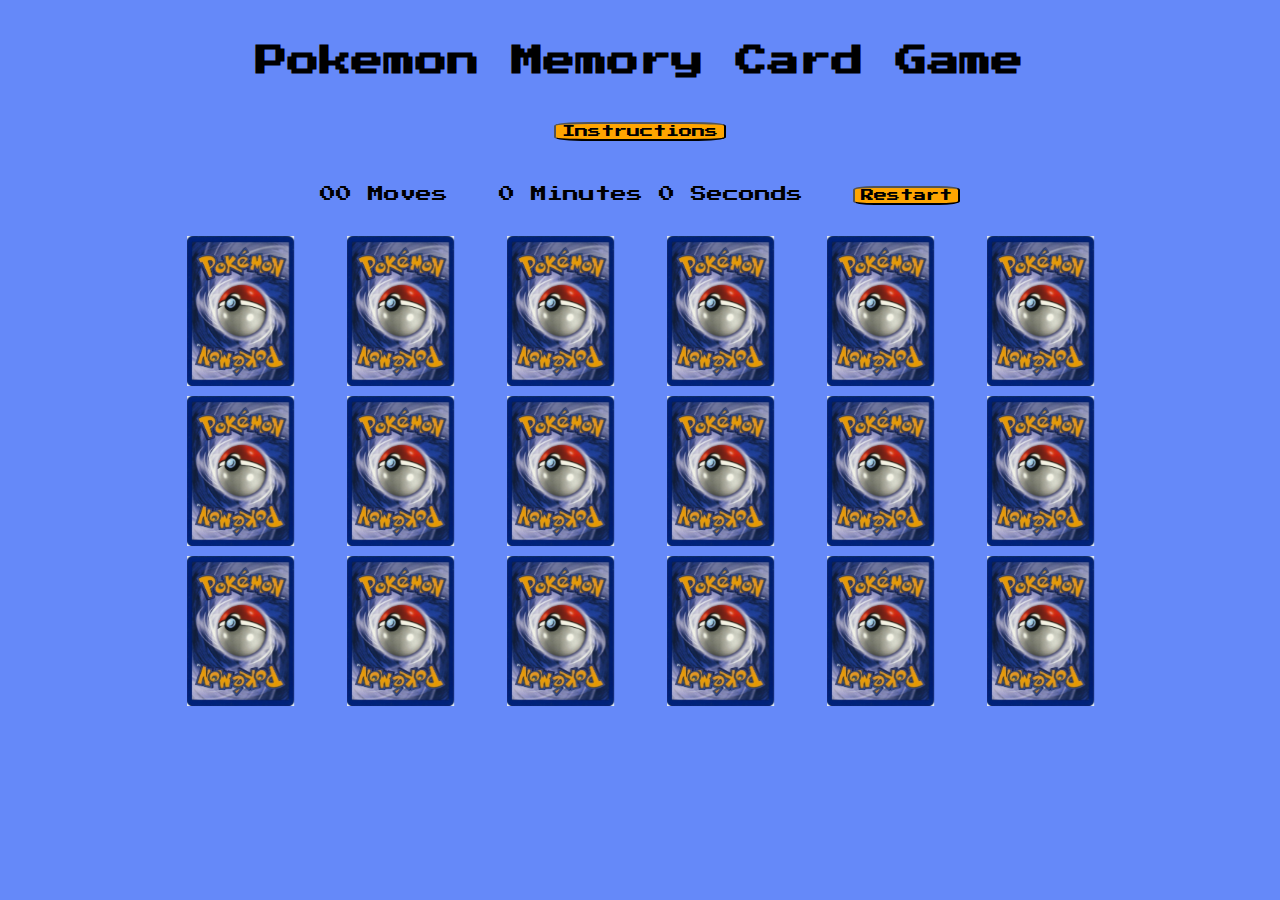
==== game.html @ 43ee4f9f "added game.html and switched index.html to main screen, added restart button and media queiries to m" ====
<!DOCTYPE html>
<html lang="en">

<head>
    <meta charset="UTF-8">
    <meta http-equiv="X-UA-Compatible" content="IE=edge">
    <meta name="viewport" content="width=device-width, initial-scale=1.0">
    <title>Memory Game</title>
    <link rel="stylesheet" href="assets/style.css">
    <link rel="preconnect" href="https://fonts.googleapis.com">
    <link rel="preconnect" href="https://fonts.gstatic.com" crossorigin>
    <link href="https://fonts.googleapis.com/css2?family=Press+Start+2P&display=swap" rel="stylesheet">
</head>
<h1 class="main-header">Pokemon Memory Card Game</h1>

<body>
    <!---instruction modal-->
    <div class="instructions"><button id="instruction-btn">Instructions</button></div>
    <div id="instructions-modal" class="modal">
        <div class="instructions-content">
            <p>Hey There Pokemon trainer! To catch all the pokemon you need to match the cards!<br>You got this!!
            </p>
            <br><span class="close">close</span>
        </div>
    </div>
    <!---timer and move counter-->
    <div class="control-panel">
        <div class="moves">00 Moves</div>
        <div class="timer">0 Minutes 0 Seconds</div>
        <div class="restart"><a href="index.html"><button class="restart-btn ">Restart</button></a></div>
    </div>
    <!---victory modal-->
    <div id="VictoryPanel-modal" class="victoryPopUp">
        <div class="VictoryPanelMoves"></div>
        <div class="VictoryPanelTime"></div>
        <button type="button" class="playAgain" onclick="restartGame()">Play Again!</button>
    </div>
    <!---cards append to this div-->
    <div id="game"></div>


    <script src="assets/javascript.js"></script>
</body>

</html>
---- assets/style.css ----
/* Code from https://www.taniarascia.com/how-to-create-a-memory-game-super-mario-with-plain-javascript/*/
*,
*::before,
*::after {
  -webkit-box-sizing: border-box;
          box-sizing: border-box;
}

body {
  margin: 20px 0;
  background: #6589F9;
  font-family: 'Press Start 2P', cursive;
}

.main-header {
  text-align: center;
  margin-top: 45px;
}

.control-panel {
  height: 50px;
  width: 650px;
  margin : 0 auto;
  padding : 5px;
  display : flex;
  flex-direction: row;
  justify-content:space-between;
}

/* Code from https://www.taniarascia.com/how-to-create-a-memory-game-super-mario-with-plain-javascript/*/

.grid {
  max-width: 960px;
  margin: 0 auto;
  display: -webkit-box;
  display: -ms-flexbox;
  display: flex;
  -ms-flex-wrap: wrap;
      flex-wrap: wrap;
  -webkit-box-pack: space-evenly;
      -ms-flex-pack: space-evenly;
          justify-content: space-evenly;
}

/* Code from https://www.taniarascia.com/how-to-create-a-memory-game-super-mario-with-plain-javascript/*/

.card {
  position: relative;
  -webkit-transition: all .4s linear;
  -o-transition: all .4s linear;
  transition: all .4s linear;
  -webkit-transform-style: preserve-3d;
          transform-style: preserve-3d;
  margin: 5px;
}

/* Code from https://www.taniarascia.com/how-to-create-a-memory-game-super-mario-with-plain-javascript/*/

.card,
.back,
.front {
  height: 150px;
  width: 150px;
}

.front:hover {
  cursor: pointer;
}
.back,
.front {
  position: absolute;
  -webkit-backface-visibility: hidden;
          backface-visibility: hidden;
}

.front {
  background: url('../images/Cardback.jpg') no-repeat center center / contain;
}

/* Code from https://www.taniarascia.com/how-to-create-a-memory-game-super-mario-with-plain-javascript/*/

.back {
  -webkit-transform: rotateY(180deg);
          transform: rotateY(180deg);
  background-color: #6589F9;
  background-size: contain;
  background-repeat: no-repeat;
  background-position: center center;
}

.selected {
  -webkit-transform: rotateY(180deg);
          transform: rotateY(180deg);
}

.match .front {
  background: #6589F9 !important;
}

.restart-btn {
  font-family: 'Press Start 2P', cursive;
  background-color: orange;
  text-align: center;
  border-radius: 20%;
}




/*Instructions Modal*/


.instructions {
  text-align: center;
  padding-top: 1.5rem;
  padding-bottom:2.5rem
}
#instruction-btn {
  font-family: 'Press Start 2P', cursive;
  background-color: orange;
  text-align: center;
  border-radius: 20%;
}

.modal {
  display: none; 
  position: absolute; /* Stay in place */
  z-index: 1; /* Sit on top */
  left: 0;
  top: 0;
  width: 100%; /* Full width */
  height: 100%; /* Full height */

}

/* Modal Content/Box */
.instructions-content {
  background-color: #f7c00b;
  padding: 20px;
  border: 1px solid #888;
  margin-top: 100px;
  text-align: center;
  font-size:1rem ;
}

/* The Close Button */
.close {
  color: white;
  font-size: 1.8rem;
  font-weight: bold;
}

.close:hover,
.close:focus {
  color: black;
  text-decoration: none;
  cursor: pointer;
}

.victoryPopUp {
  position: absolute;  
  background-color: #f7c00b;
  width: 100%;
  height: 300px;
  border: solid;
  border-radius: 0.8rem;
  z-index: 1; 
  text-align: center;
  display: none;
}



.VictoryPanelTime, .VictoryPanelMoves {
  font-size: 1.5rem;
  color: white;
  padding: 25px
}

.playAgain {
  background-color: #6589F9;
  color: #FFFFFF;
  width: 200px;
  height: 50px;
  border-radius: 30px;
  font-size: 20px;
  font-weight: bold;
  font-family: 'Press Start 2P', cursive;
}

.playAgain:hover {
  cursor: pointer;
  border: 2.5px solid red
}

/*index.html page*/

.body-bg {
  background: url('../images/21000.jpg')no-repeat center center  fixed; 
  -webkit-background-size: cover;
  -moz-background-size: cover;
  -o-background-size: cover;
  background-size: cover;
}

/*start button*/
.start-game {
  background-color: white;
  width: 200px;
  height: 50px;
  font-size: 20px;
  font-weight: bold;
  margin:auto;
  padding-top: 50px;
}

.start-game-btn {
  background-color: orange;
  color: white;
  width: 200px;
  height: 50px;
  font-size: 20px;
  font-weight: bold;
  border-radius: 30px;
  font-size: 20px;
  font-weight: bold;
  font-family: 'Press Start 2P', cursive;
}


/* -------------MEDIA QUERIES---------------*/
/* FOR PHONES */
@media (max-width: 600px) {

	.grid {
		width: 200px;
   }

  .card, .back, .front {
    width: 60px;
    height: 60px;
    margin: 1px;
}

.control-panel {
    width: 200px;
    height: 100px;
    font-size: small;
}

.timer {
    font-size: small;
}

.moves {
  font-size: small;
}

.main-header {
  margin-top: 0;
  font-size: small;
  padding: 0;
}

.instructions {
  font-size: small;
  margin: 0;
  padding: 1;
}

.restart-btn {
  font-size: small;
}

.victoryPopUp {
  background-color: #6589F9;
  border: none;
  border-radius:none;
}
}
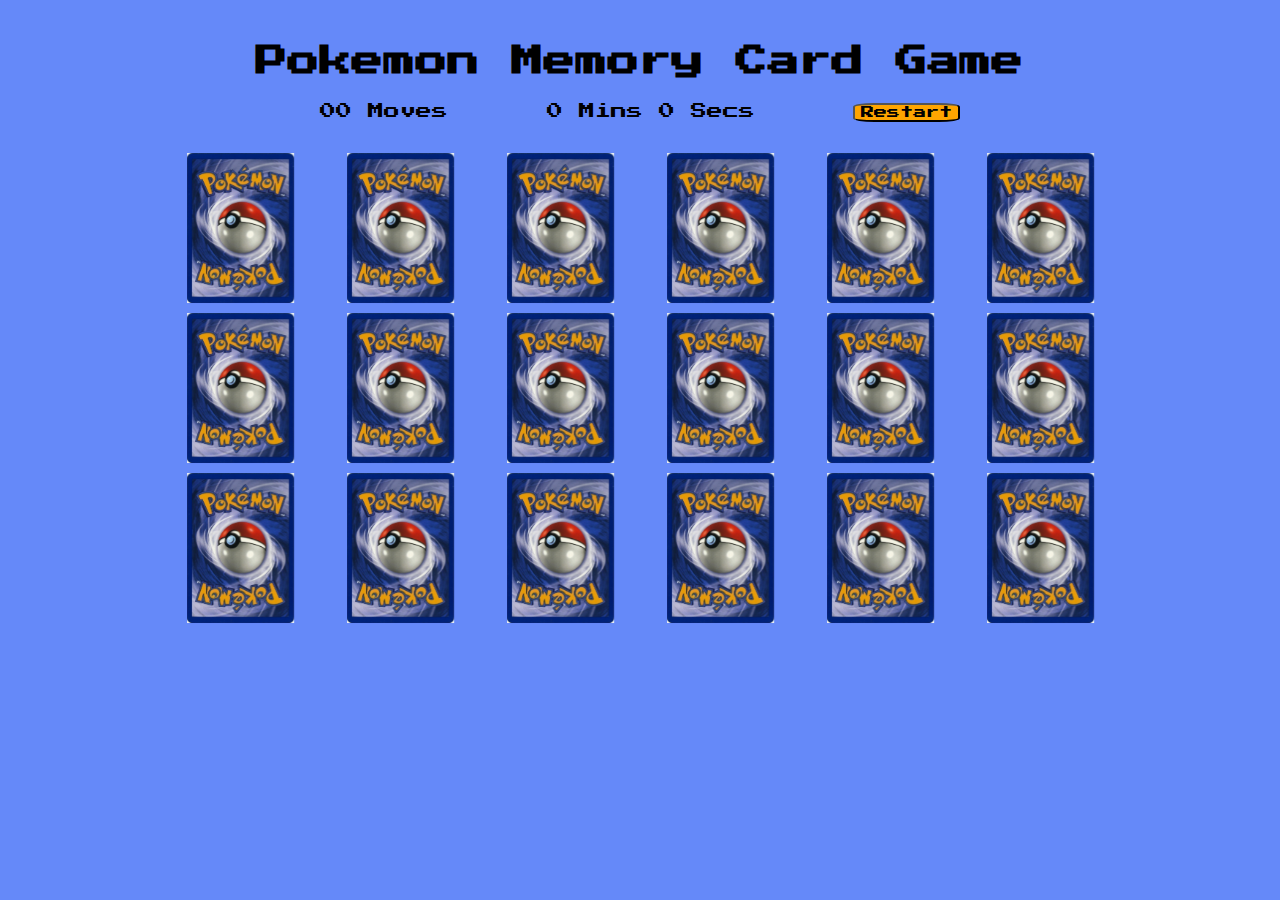
==== commit 2487ce34: "finished the site, made it responsive and run code through validators, all passed" ====
--- a/game.html
+++ b/game.html
@@ -1,33 +1,22 @@
 <!DOCTYPE html>
 <html lang="en">
-
 <head>
     <meta charset="UTF-8">
     <meta http-equiv="X-UA-Compatible" content="IE=edge">
     <meta name="viewport" content="width=device-width, initial-scale=1.0">
     <title>Memory Game</title>
-    <link rel="stylesheet" href="assets/style.css">
+    <link rel="stylesheet" href="assets/css/style.css">
     <link rel="preconnect" href="https://fonts.googleapis.com">
     <link rel="preconnect" href="https://fonts.gstatic.com" crossorigin>
     <link href="https://fonts.googleapis.com/css2?family=Press+Start+2P&display=swap" rel="stylesheet">
 </head>
-<h1 class="main-header">Pokemon Memory Card Game</h1>
-
 <body>
-    <!---instruction modal-->
-    <div class="instructions"><button id="instruction-btn">Instructions</button></div>
-    <div id="instructions-modal" class="modal">
-        <div class="instructions-content">
-            <p>Hey There Pokemon trainer! To catch all the pokemon you need to match the cards!<br>You got this!!
-            </p>
-            <br><span class="close">close</span>
-        </div>
-    </div>
+    <h1 class="main-header">Pokemon Memory Card Game</h1>
     <!---timer and move counter-->
     <div class="control-panel">
         <div class="moves">00 Moves</div>
-        <div class="timer">0 Minutes 0 Seconds</div>
-        <div class="restart"><a href="index.html"><button class="restart-btn ">Restart</button></a></div>
+        <div class="timer">0 Mins 0 Secs</div>
+        <div class="restart"><button class="restart-btn" onclick="restartGame()">Restart</button></div>
     </div>
     <!---victory modal-->
     <div id="VictoryPanel-modal" class="victoryPopUp">
@@ -37,9 +26,6 @@
     </div>
     <!---cards append to this div-->
     <div id="game"></div>
-
-
-    <script src="assets/javascript.js"></script>
+    <script src="assets/js/javascript.js"></script>
 </body>
-
-</html>+</html>
--- a/assets/css/style.css
+++ b/assets/css/style.css
@@ -0,0 +1,291 @@
+/* Code from https://www.taniarascia.com/how-to-create-a-memory-game-super-mario-with-plain-javascript/*/
+*,
+*::before,
+*::after {
+  -webkit-box-sizing: border-box;
+          box-sizing: border-box;
+}
+
+body {
+  margin: 20px 0;
+  background: #6589F9;
+  font-family: 'Press Start 2P', cursive;
+}
+
+.main-header {
+  text-align: center;
+  margin-top: 45px;
+}
+
+.control-panel {
+  height: 50px;
+  width: 650px;
+  margin : 0 auto;
+  padding : 5px;
+  display : flex;
+  flex-direction: row;
+  justify-content:space-between;
+}
+
+/* Code from https://www.taniarascia.com/how-to-create-a-memory-game-super-mario-with-plain-javascript/*/
+
+.grid {
+  max-width: 960px;
+  margin: 0 auto;
+  display: -webkit-box;
+  display: -ms-flexbox;
+  display: flex;
+  -ms-flex-wrap: wrap;
+      flex-wrap: wrap;
+  -webkit-box-pack: space-evenly;
+      -ms-flex-pack: space-evenly;
+          justify-content: space-evenly;
+}
+
+/* Code from https://www.taniarascia.com/how-to-create-a-memory-game-super-mario-with-plain-javascript/*/
+
+.card {
+  position: relative;
+  -webkit-transition: all .4s linear;
+  -o-transition: all .4s linear;
+  transition: all .4s linear;
+  -webkit-transform-style: preserve-3d;
+          transform-style: preserve-3d;
+  margin: 5px;
+}
+
+/* Code from https://www.taniarascia.com/how-to-create-a-memory-game-super-mario-with-plain-javascript/*/
+
+.card,
+.back,
+.front {
+  height: 150px;
+  width: 150px;
+}
+
+.front:hover {
+  cursor: pointer;
+}
+.back,
+.front {
+  position: absolute;
+  -webkit-backface-visibility: hidden;
+          backface-visibility: hidden;
+}
+
+.front {
+  background: url('../images/Cardback.jpg') no-repeat center center / contain;
+}
+
+/* Code from https://www.taniarascia.com/how-to-create-a-memory-game-super-mario-with-plain-javascript/*/
+
+.back {
+  -webkit-transform: rotateY(180deg);
+          transform: rotateY(180deg);
+  background-color: #6589F9;
+  background-size: contain;
+  background-repeat: no-repeat;
+  background-position: center center;
+}
+
+.selected {
+  -webkit-transform: rotateY(180deg);
+          transform: rotateY(180deg);
+}
+
+.match .front {
+  background: #6589F9 !important;
+}
+
+.restart-btn {
+  font-family: 'Press Start 2P', cursive;
+  background-color: orange;
+  text-align: center;
+  border-radius: 20%;
+}
+
+/*Instructions Modal*/
+
+.instructions {
+  text-align: center;
+  padding-top: 1.5rem;
+  padding-bottom:2.5rem;
+  color: white;
+}
+#instruction-btn {
+  background-color: orange;
+  color: white;
+  width: 200px;
+  height: 50px;
+  font-size: 0.8rem;
+  font-weight: bold;
+  border-radius: 30px;
+  font-weight: bold;
+  font-family: 'Press Start 2P', cursive;
+}
+
+.modal {
+  display: none; 
+  position: absolute; 
+  z-index: 1; 
+  left: 0;
+  top: 0;
+  width: 100%; 
+  height: 100%; 
+
+}
+
+/* Modal Content/Box */
+.instructions-content {
+  background-color: #f7c00b;
+  padding: 20px;
+  border: 1px solid #888;
+  margin-top: 100px;
+  text-align: center;
+  font-size:1rem ;
+}
+
+/* The Close Button */
+.close {
+  color: white;
+  font-size: 1.8rem;
+  font-weight: bold;
+}
+
+.close:hover,
+.close:focus {
+  color: black;
+  text-decoration: none;
+  cursor: pointer;
+}
+
+.victoryPopUp {
+  position: absolute;  
+  background-color: #f7c00b;
+  width: 100%;
+  height: 300px;
+  border: solid;
+  border-radius: 0.8rem;
+  z-index: 1; 
+  text-align: center;
+  display: none;
+}
+
+.VictoryPanelTime, .VictoryPanelMoves {
+  font-size: 1.5rem;
+  color: white;
+  padding: 25px
+}
+
+.playAgain {
+  background-color: #6589F9;
+  color: #FFFFFF;
+  width: 200px;
+  height: 50px;
+  border-radius: 30px;
+  font-size: 20px;
+  font-weight: bold;
+  font-family: 'Press Start 2P', cursive;
+}
+.playAgain:hover {
+  cursor: pointer;
+  border: 2.5px solid red
+}
+
+/*index.html page*/
+
+.body-bg {
+  background: url('../images/21000.jpg')no-repeat center center  fixed; 
+  -webkit-background-size: cover;
+  -moz-background-size: cover;
+  -o-background-size: cover;
+  background-size: cover;
+}
+
+/*start button*/
+.start-game {
+  background-color: white;
+  width: 200px;
+  height: 50px;
+  font-size: 20px;
+  font-weight: bold;
+  margin:auto;
+  padding-top: 50px;
+}
+
+.start-game-btn {
+  background-color: orange;
+  color: white;
+  width: 200px;
+  height: 50px;
+  font-size: 0.8rem;
+  font-weight: bold;
+  border-radius: 30px;
+  font-weight: bold;
+  font-family: 'Press Start 2P', cursive;
+}
+
+
+/* -------------MEDIA QUERIES---------------*/
+/* FOR PHONES */
+@media (max-width: 600px) {
+
+	.grid {
+		width: 100%;
+   }
+
+  .card, .back, .front {
+    width: 75px;
+    height: 75px;
+    margin: 1px;
+    padding: 2px;
+}
+
+.control-panel {
+    width: 100%;
+    height: 100px;
+    font-size: small;
+    padding: 5px;
+
+}
+
+.timer {
+    font-size: 0.7rem;
+    padding-right: 5px;
+    padding-left: 10px;
+    justify-content: center;
+}
+
+.moves {
+  font-size: 0.7rem;
+  padding-right: 10px;
+}
+
+.main-header {
+  margin-top: 0;
+  font-size: small;
+  padding: 0;
+}
+
+.instructions {
+  font-size: small;
+  margin: 0;
+}
+
+.restart-btn {
+  font-size: small;
+}
+}
+
+@media (max-width: 280px) {
+
+  .victoryPopUp {
+    position: absolute;  
+    background-color: #6589F9;
+    border: none;
+}
+
+.playAgain {
+  background-color: orange;
+}
+}